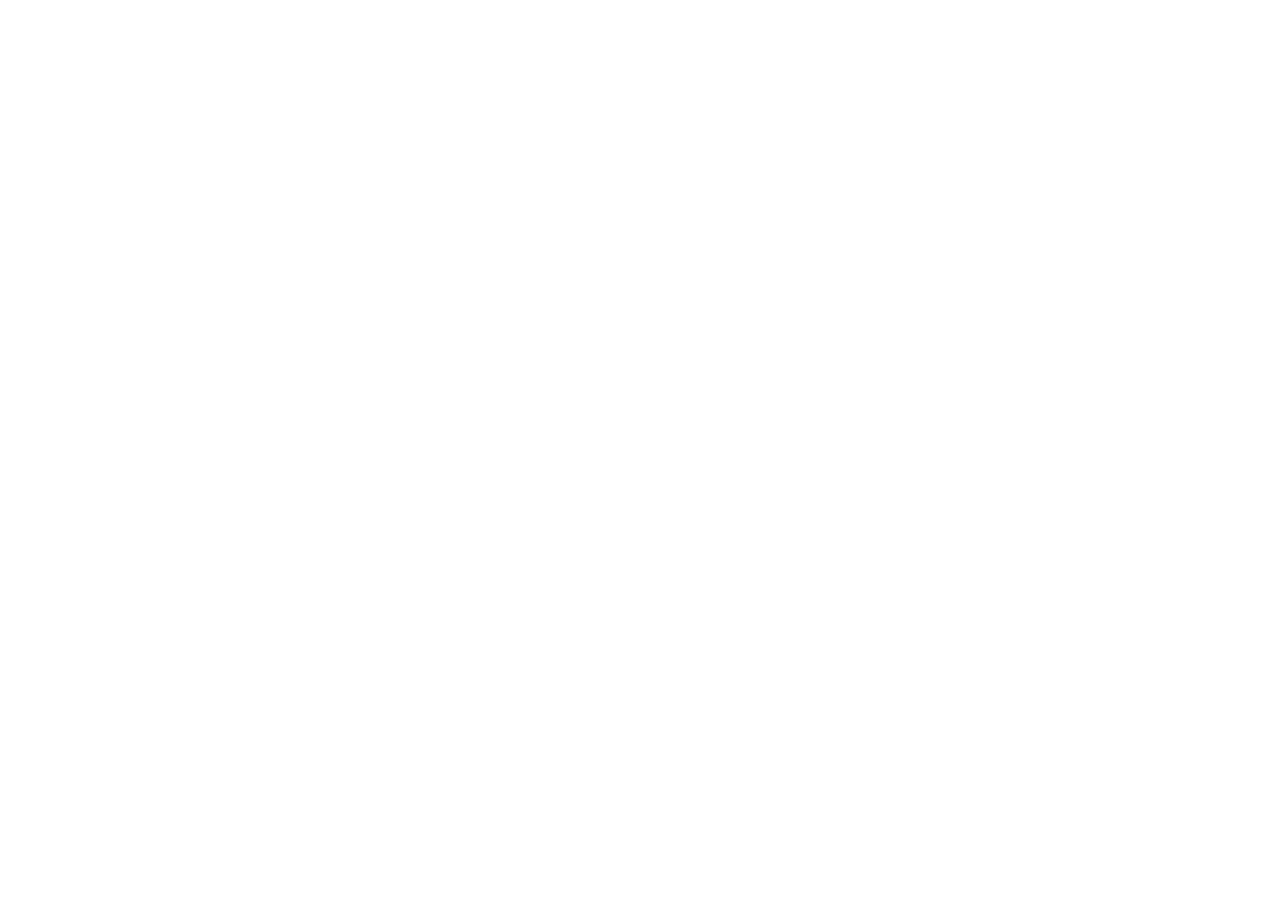
==== Sample Q16/index.html @ 84b80f3d "update" ====
<!DOCTYPE html>
<html lang="en">
<head>
    <meta charset="UTF-8">
    <meta http-equiv="X-UA-Compatible" content="IE=edge">
    <meta name="viewport" content="width=device-width, initial-scale=1.0">
    <title>Document</title>
</head>
<body>
    
</body>
</html>
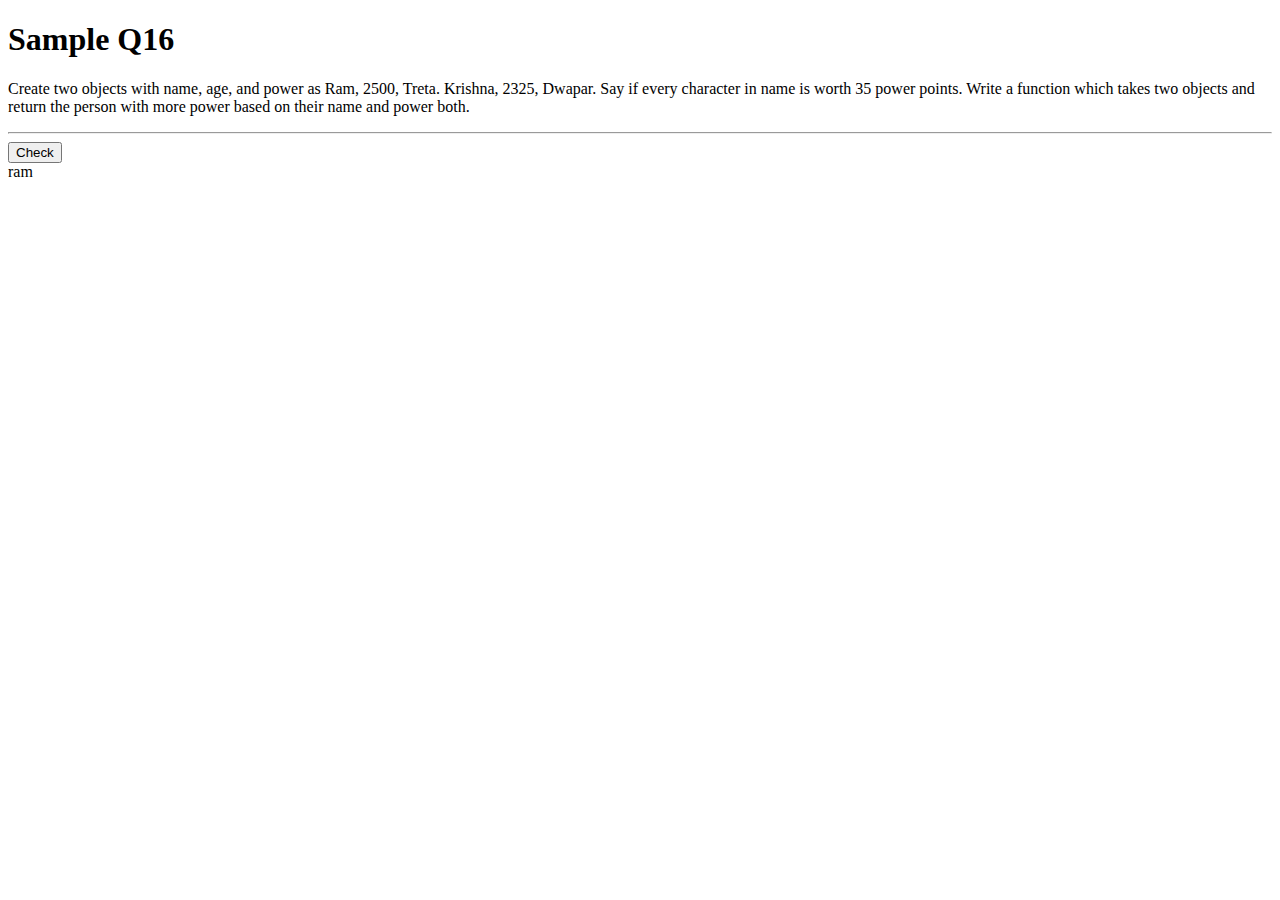
==== commit 490c73b7: "update: added js" ====
--- a/Sample Q16/index.html
+++ b/Sample Q16/index.html
@@ -7,6 +7,15 @@
     <title>Document</title>
 </head>
 <body>
-    
+
+    <h1>Sample Q16</h1>
+    <p>Create two objects with name, age, and power as Ram, 2500, Treta. Krishna, 2325, Dwapar. Say if every character in name is worth 35 power points.
+        Write a function which takes two objects and return the person with more power based on their name and power both.
+    </p>
+    <hr>
+<button id="btn">Check</button>
+
+<div id="output" ></div>
+<script src="app.js"></script>
 </body>
 </html>